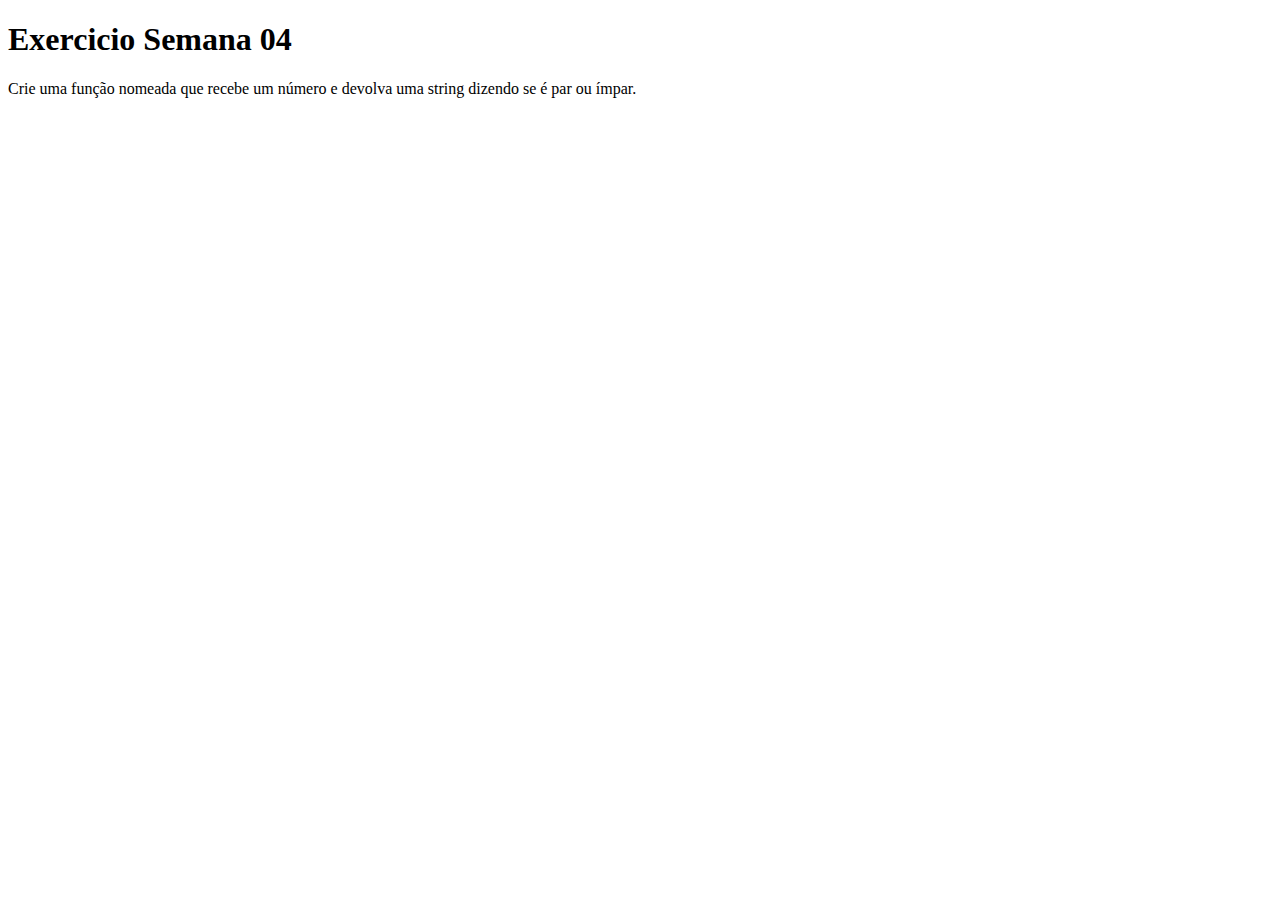
==== M1S04/index.html @ de6c1ee2 "Merge pull request #7 from FernandaBarrosLinhares/M1S04" ====
<!DOCTYPE html>
<html lang="en">
<head>
    <meta charset="UTF-8">
    <meta name="viewport" content="width=device-width, initial-scale=1.0">
    <title>Document</title>
</head>
<body>
    <h1>Exercicio Semana 04</h1>
    <p>
        Crie uma função nomeada que recebe um número e devolva uma string dizendo se é par ou ímpar.
    </p>
    <script src="script.js"></script>
</body>
</html>
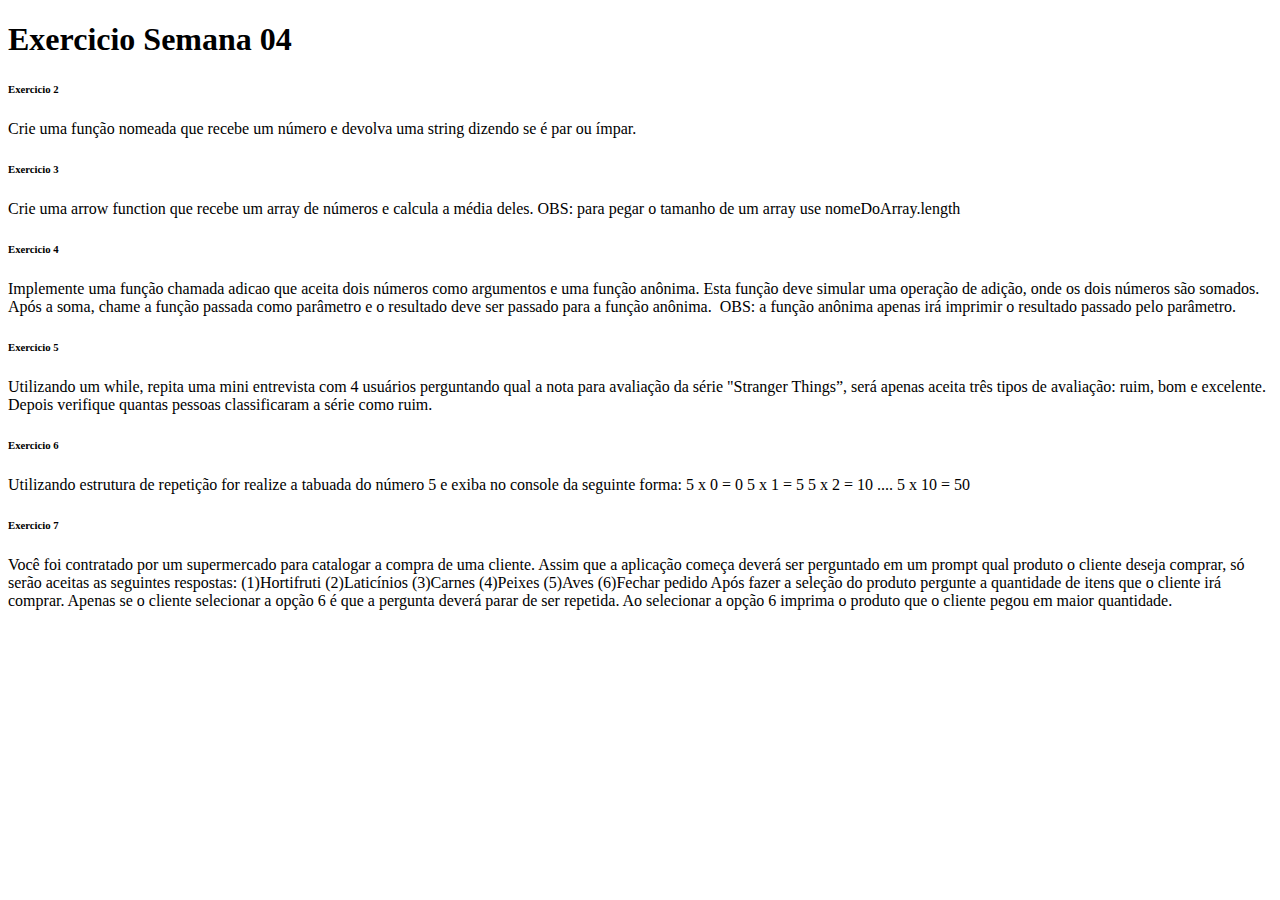
==== commit 2fd3fda0: "Exercicio 4" ====
--- a/M1S04/index.html
+++ b/M1S04/index.html
@@ -7,9 +7,53 @@
 </head>
 <body>
     <h1>Exercicio Semana 04</h1>
+    <h6>Exercicio 2</h6>
     <p>
         Crie uma função nomeada que recebe um número e devolva uma string dizendo se é par ou ímpar.
     </p>
+    <h6>Exercicio 3</h6>
+    <p>Crie uma arrow function que recebe um array de números e calcula a média deles.
+
+        OBS: para pegar o tamanho de um array use nomeDoArray.length</p>
+    <h6>Exercicio 4</h6>
+    <p>Implemente uma função chamada adicao que aceita dois números como argumentos e uma função anônima. Esta função deve simular uma operação de adição, onde os dois números são somados. Após a soma, chame a função passada como parâmetro e o resultado deve ser passado para a função anônima.
+
+        ‌
+        
+        OBS: a função anônima apenas irá imprimir o resultado passado pelo parâmetro.</p>
+
+    <h6>Exercicio 5</h6>
+    <p>Utilizando um while, repita uma mini entrevista com 4 usuários perguntando qual a nota para avaliação da série "Stranger Things”, será apenas aceita três tipos de avaliação: ruim, bom e excelente. Depois verifique quantas pessoas classificaram a série como ruim.</p>
+
+    <h6>Exercicio 6</h6>
+    <p>Utilizando estrutura de repetição for realize a tabuada do número 5 e exiba no console da seguinte forma:
+
+        5 x 0 = 0
+        
+        5 x 1 = 5
+        
+        5 x 2 = 10
+        
+        ....
+        
+        5 x 10 = 50</p>
+
+    <h6>Exercicio 7</h6>
+    <p>Você foi contratado por um supermercado para catalogar a compra de uma cliente. Assim que a aplicação começa deverá ser perguntado em um prompt qual produto o cliente deseja comprar, só serão aceitas as seguintes respostas:
+
+        (1)Hortifruti
+        (2)Laticínios
+        (3)Carnes
+        (4)Peixes
+        (5)Aves
+        (6)Fechar pedido
+        Após fazer a seleção do produto pergunte a quantidade de itens que o cliente irá comprar.
+        
+        Apenas se o cliente selecionar a opção 6 é que a pergunta deverá parar de ser repetida.
+        
+        Ao selecionar a opção 6 imprima o produto que o cliente pegou em maior quantidade.</p>
+
+
     <script src="script.js"></script>
 </body>
 </html>